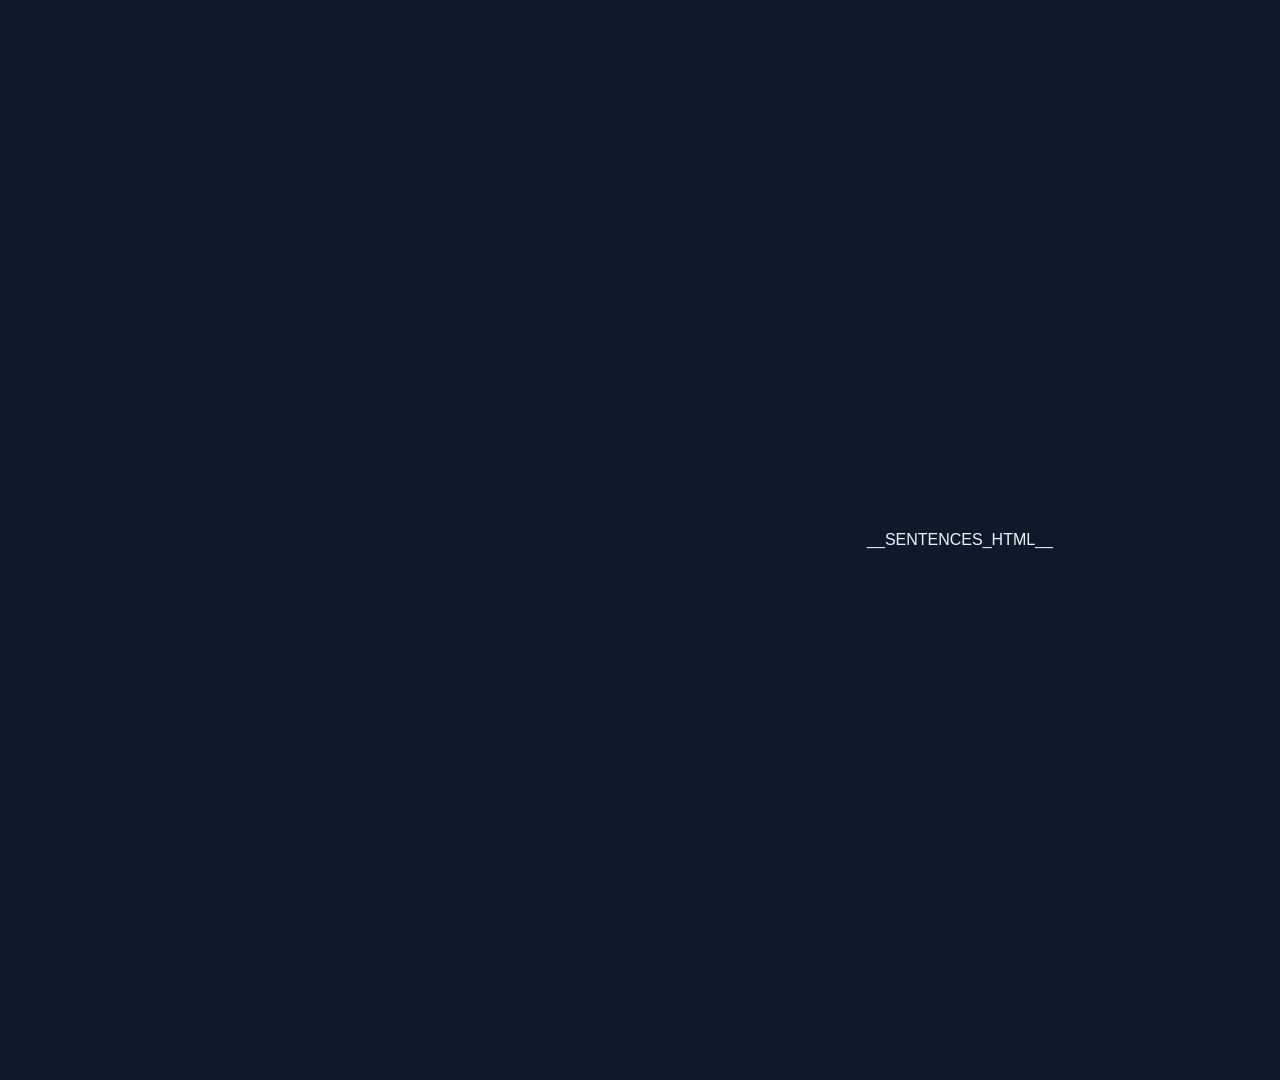
==== story/template.html @ 6508dfc4 "Create template.html" ====
<!DOCTYPE html>
<html lang="fa" dir="rtl">
<head>
<meta charset="UTF-8">
<title>Story Stage 0</title>
<style>
  @font-face {
    font-family: "Vazirmatn";
    src: url("assets/fonts/vazirmatn-arabic-400-normal.woff2") format("woff2");
    font-weight: 400;
  }
  @font-face {
    font-family: "Vazirmatn";
    src: url("assets/fonts/vazirmatn-arabic-700-normal.woff2") format("woff2");
    font-weight: 700;
  }
  :root {
    --ink: #0e1a2b;
    --paper: #eef2f7;
    --muted: #8aa0b8;
    --sea: #4fd1c5;
  }
  body { margin: 0; background: var(--ink); }
  #root {
    position: relative;
    width: 1920px;
    height: 1080px;
    overflow: hidden;
    background: var(--ink);
    font-family: "Vazirmatn", "Noto Sans Arabic", sans-serif;
    color: var(--paper);
  }
  #stage {
    position: absolute;
    inset: 0;
    display: flex;
    align-items: center;
    justify-content: center;
  }
  .sentence {
    width: 1500px;
    text-align: center;
    font-size: 96px;
    font-weight: 700;
    line-height: 1.8;
    opacity: 0;
  }
  /* Constant padding/margin on every word so highlighting never moves the layout.
     One span per WORD (never per letter) keeps Persian letter joining intact. */
  .w {
    color: var(--muted);
    background-color: rgba(79, 209, 197, 0);
    padding: 0 0.14em;
    margin: 0 -0.14em;
    border-radius: 0.22em;
  }
</style>
</head>
<body>
<div id="root" data-composition-id="main" data-start="0" data-width="1920" data-height="1080" data-duration="__DURATION__">
  <audio id="narration" src="narration.wav" data-start="0" data-duration="__DURATION__" data-track-index="2" data-volume="1"></audio>
  <section id="stage" class="clip" data-start="0" data-duration="__DURATION__" data-track-index="1">
    __SENTENCES_HTML__
  </section>
</div>

<script src="https://cdnjs.cloudflare.com/ajax/libs/gsap/3.12.5/gsap.min.js"></script>
<script>
  const DATA = __TIMELINE_JSON__;
  const OFF = { color: "rgb(138,160,184)", backgroundColor: "rgba(79,209,197,0)" };
  const ON = { color: "rgb(14,26,43)", backgroundColor: "rgba(79,209,197,1)" };
  const DONE = { color: "rgb(238,242,247)", backgroundColor: "rgba(79,209,197,0)" };

  const tl = gsap.timeline({ paused: true });
  DATA.sentences.forEach((s) => {
    const el = document.getElementById("sent-" + s.id);
    tl.fromTo(el, { opacity: 0, y: 20 },
      { opacity: 1, y: 0, duration: 0.25, ease: "power2.out", immediateRender: false },
      Math.max(0, s.start - 0.25));
    s.words.forEach((w) => {
      const we = document.getElementById(w.id);
      const hold = Math.max(0.06, w.end - w.start);
      tl.fromTo(we, OFF, { ...ON, duration: 0.05, ease: "none", immediateRender: false }, w.start);
      tl.fromTo(we, ON, { ...DONE, duration: 0.12, ease: "none", immediateRender: false }, w.start + hold);
    });
    tl.to(el, { opacity: 0, duration: 0.3, ease: "power1.in" }, s.end + 0.35);
  });
  window.__timelines = window.__timelines || {};
  window.__timelines["main"] = tl;
</script>
</body>
</html>
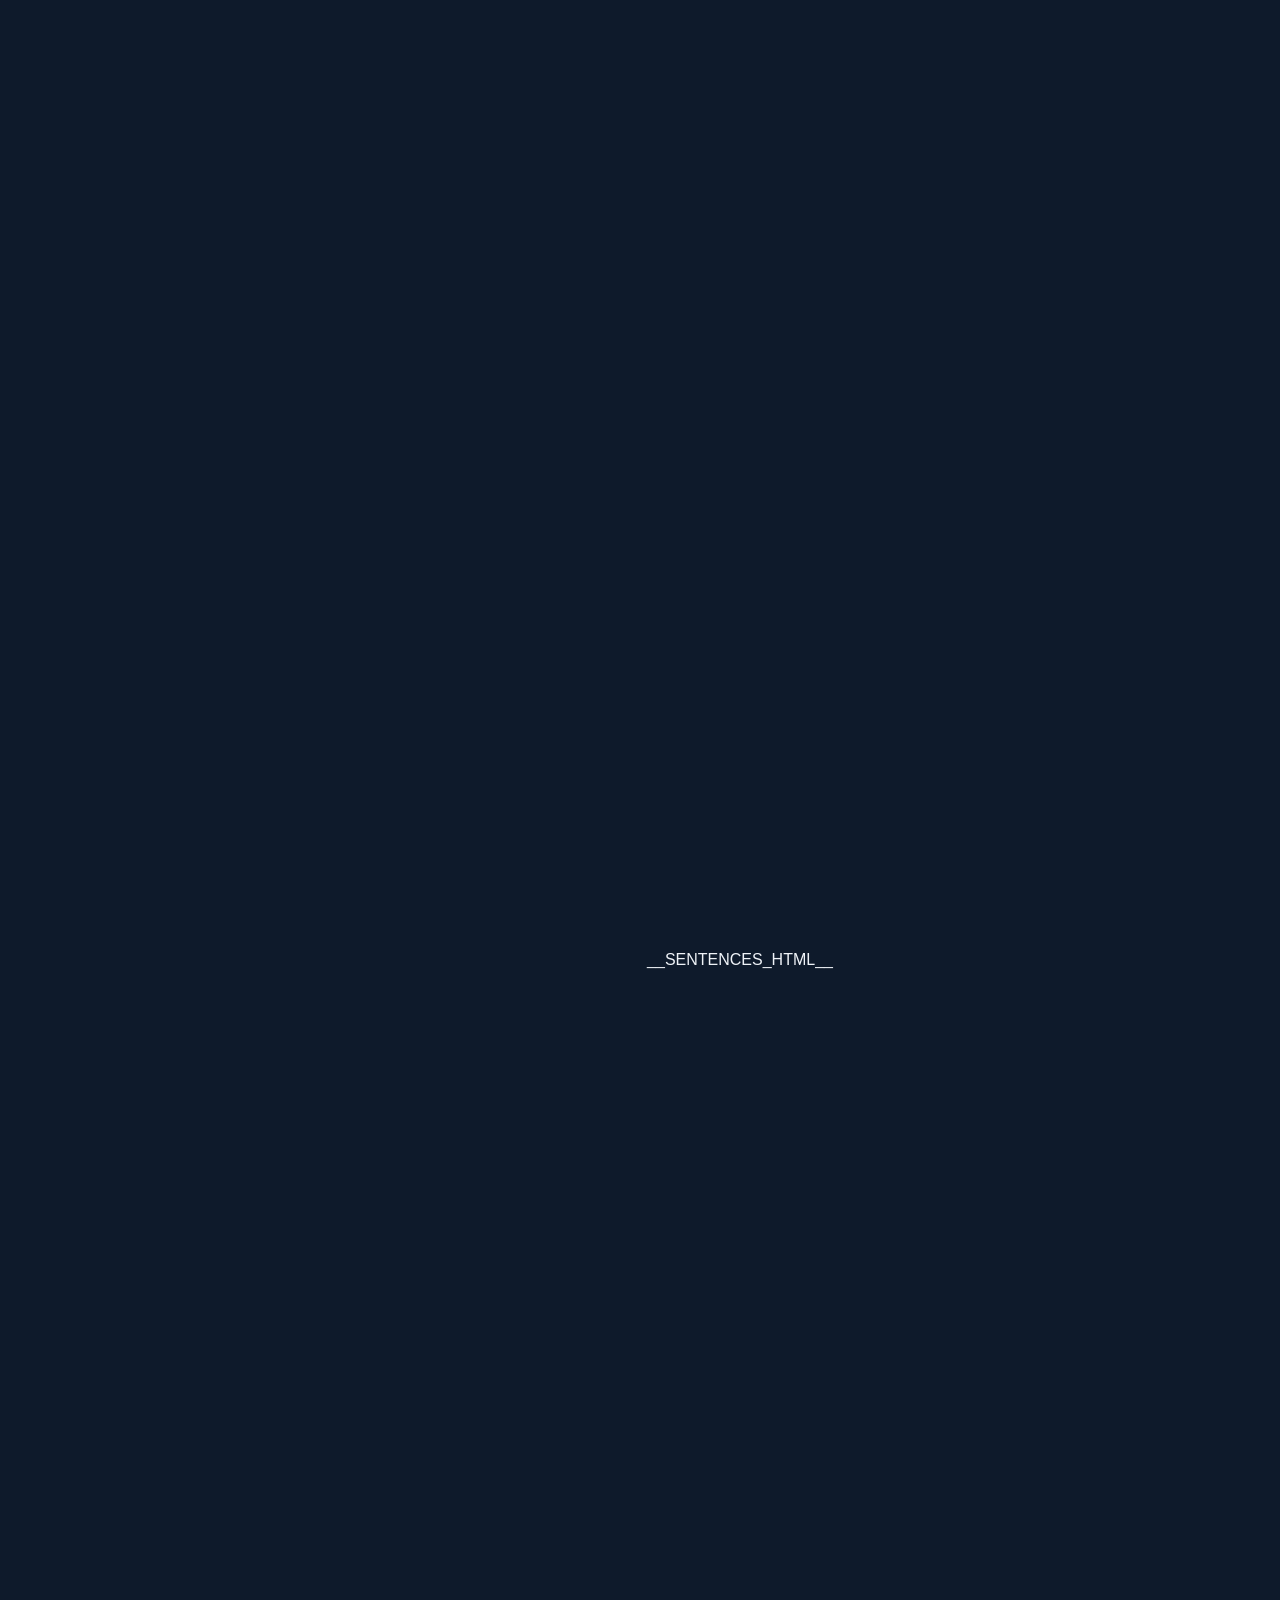
==== commit 2230e4a4: "Update template.html" ====
--- a/story/template.html
+++ b/story/template.html
@@ -23,8 +23,8 @@
   body { margin: 0; background: var(--ink); }
   #root {
     position: relative;
-    width: 1920px;
-    height: 1080px;
+    width: 1080px;
+    height: 1920px;
     overflow: hidden;
     background: var(--ink);
     font-family: "Vazirmatn", "Noto Sans Arabic", sans-serif;
@@ -38,9 +38,9 @@
     justify-content: center;
   }
   .sentence {
-    width: 1500px;
+    width: 900px;
     text-align: center;
-    font-size: 96px;
+    font-size: 72px;
     font-weight: 700;
     line-height: 1.8;
     opacity: 0;
